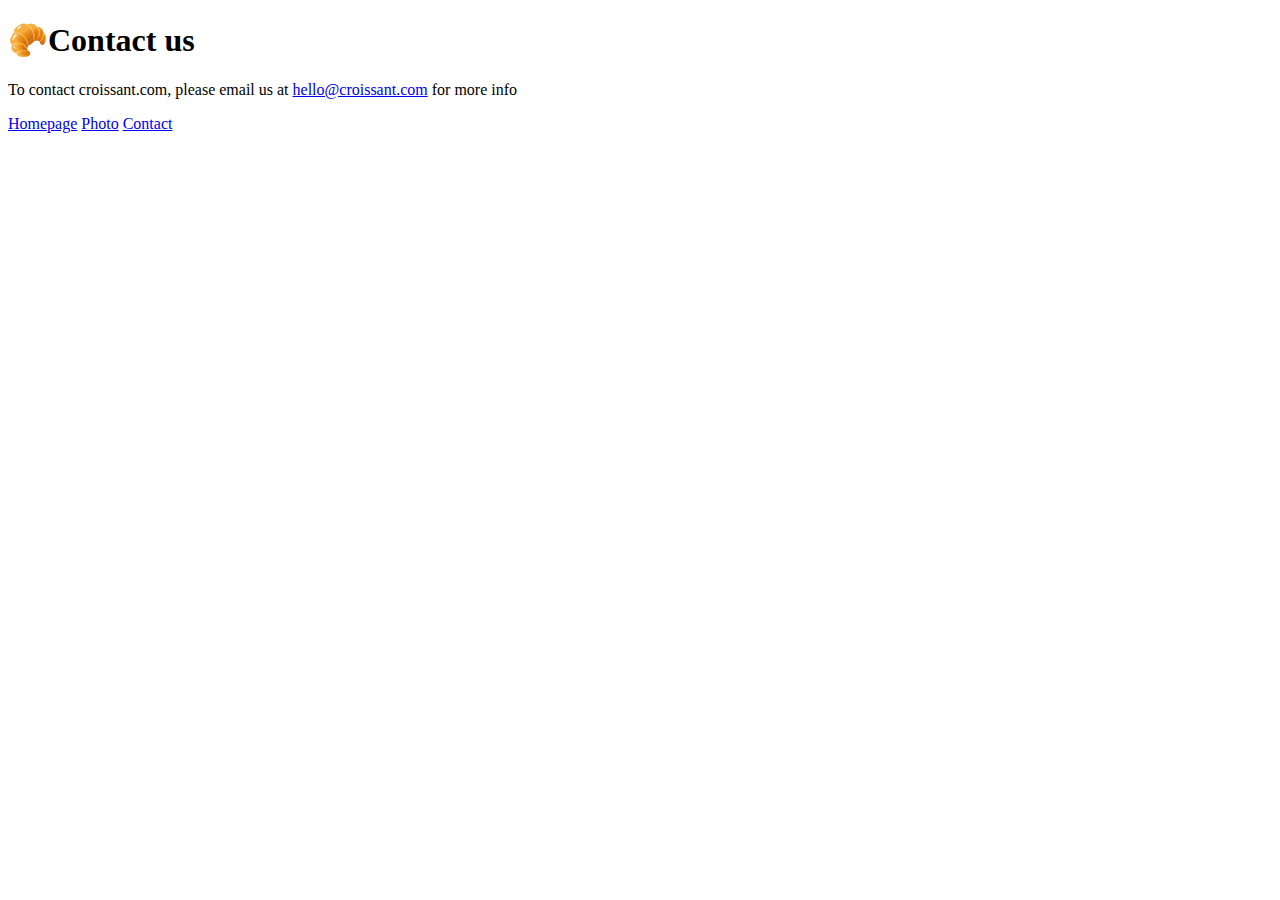
==== contact.html @ 8dfd8f73 "added html and css files" ====
<!DOCTYPE html>
<html lang="en">
<head>
    <meta charset="UTF-8">
    <meta http-equiv="X-UA-Compatible" content="IE=edge">
    <link href="https://cdn.jsdelivr.net/npm/bootstrap@5.3.0-alpha1/dist/css/bootstrap.min.css" rel="stylesheet" integrity="sha384-GLhlTQ8iRABdZLl6O3oVMWSktQOp6b7In1Zl3/Jr59b6EGGoI1aFkw7cmDA6j6gD" crossorigin="anonymous">
    <script src="https://cdn.jsdelivr.net/npm/bootstrap@5.3.0-alpha1/dist/js/bootstrap.bundle.min.js" integrity="sha384-w76AqPfDkMBDXo30jS1Sgez6pr3x5MlQ1ZAGC+nuZB+EYdgRZgiwxhTBTkF7CXvN" crossorigin="anonymous"></script>
    <link rel="stylsheet" href="/css/style.css">
    <meta name="viewport" content="width=device-width, initial-scale=1.0">
    <title>Document</title>
</head>
<body>
    <div class="container">
        <h1>🥐Contact us</h1>
            <p>
                To contact croissant.com, 
                please email us at <a href="mailto:hello@croissant.com">hello@croissant.com</a> for more info
            </p>
        <a href="/index.html">Homepage</a>
        <a href="/photo.html">Photo</a>
        <a href="#">Contact</a>
    </div>
</body>
</html>
---- css/style.css ----

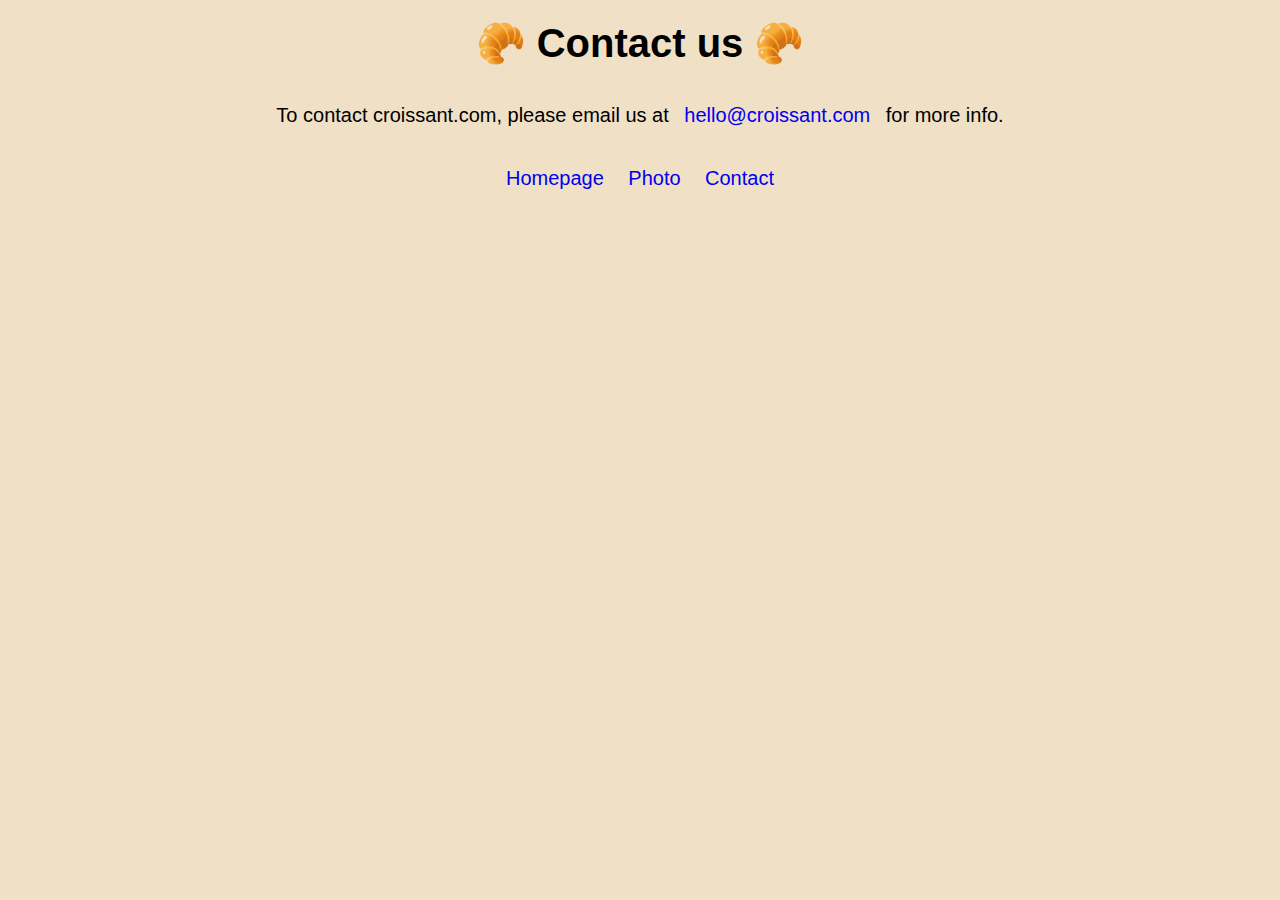
==== commit e4ddfea0: "added css" ====
--- a/contact.html
+++ b/contact.html
@@ -5,16 +5,15 @@
     <meta http-equiv="X-UA-Compatible" content="IE=edge">
     <link href="https://cdn.jsdelivr.net/npm/bootstrap@5.3.0-alpha1/dist/css/bootstrap.min.css" rel="stylesheet" integrity="sha384-GLhlTQ8iRABdZLl6O3oVMWSktQOp6b7In1Zl3/Jr59b6EGGoI1aFkw7cmDA6j6gD" crossorigin="anonymous">
     <script src="https://cdn.jsdelivr.net/npm/bootstrap@5.3.0-alpha1/dist/js/bootstrap.bundle.min.js" integrity="sha384-w76AqPfDkMBDXo30jS1Sgez6pr3x5MlQ1ZAGC+nuZB+EYdgRZgiwxhTBTkF7CXvN" crossorigin="anonymous"></script>
-    <link rel="stylsheet" href="/css/style.css">
+    <link rel="stylesheet" href="/css/style.css">
     <meta name="viewport" content="width=device-width, initial-scale=1.0">
     <title>Document</title>
 </head>
 <body>
     <div class="container">
-        <h1>🥐Contact us</h1>
+        <h1>🥐 Contact us 🥐</h1>
             <p>
-                To contact croissant.com, 
-                please email us at <a href="mailto:hello@croissant.com">hello@croissant.com</a> for more info
+                To contact croissant.com, please email us at <a href="mailto:hello@croissant.com">hello@croissant.com</a> for more info.
             </p>
         <a href="/index.html">Homepage</a>
         <a href="/photo.html">Photo</a>
--- a/css/style.css
+++ b/css/style.css
@@ -1 +1,53 @@
+body{
+    font-family: 'Lucida Sans', 'Lucida Sans Regular', 'Lucida Grande', 'Lucida Sans Unicode', Geneva, Verdana, sans-serif;
+    background-color: rgb(239, 224, 198);
+}
+.container{
+    margin: 0 auto;
+    display: block;
+    text-align: center;
+}
+.container_2{
+    text-align: center;
+}
+h1{
+    margin-top: 20px;
+    font-size: 40px;
+}
+p{
+    font-size: 20px;
+}
+a{
 
+    padding: 10px;
+    font-size: 20px;
+    display: inline-block;
+    text-decoration: none;
+}
+img{
+    margin-top: 20px;
+    border-radius: 10px;
+}
+
+@media (max-width:700px) {
+    .container{
+        max-width: 600px;
+    }
+    h1{
+        padding-top: 30px;
+        font-size: 50px;
+    }
+    p{
+        padding-top: 30px;
+        font-size: 40px;
+    }
+    a{
+        padding: 10px 10px;
+        display: flex;
+        justify-content: center;
+        font-size: 23px;
+    }
+    img{
+        max-width: 500px;
+    }
+}